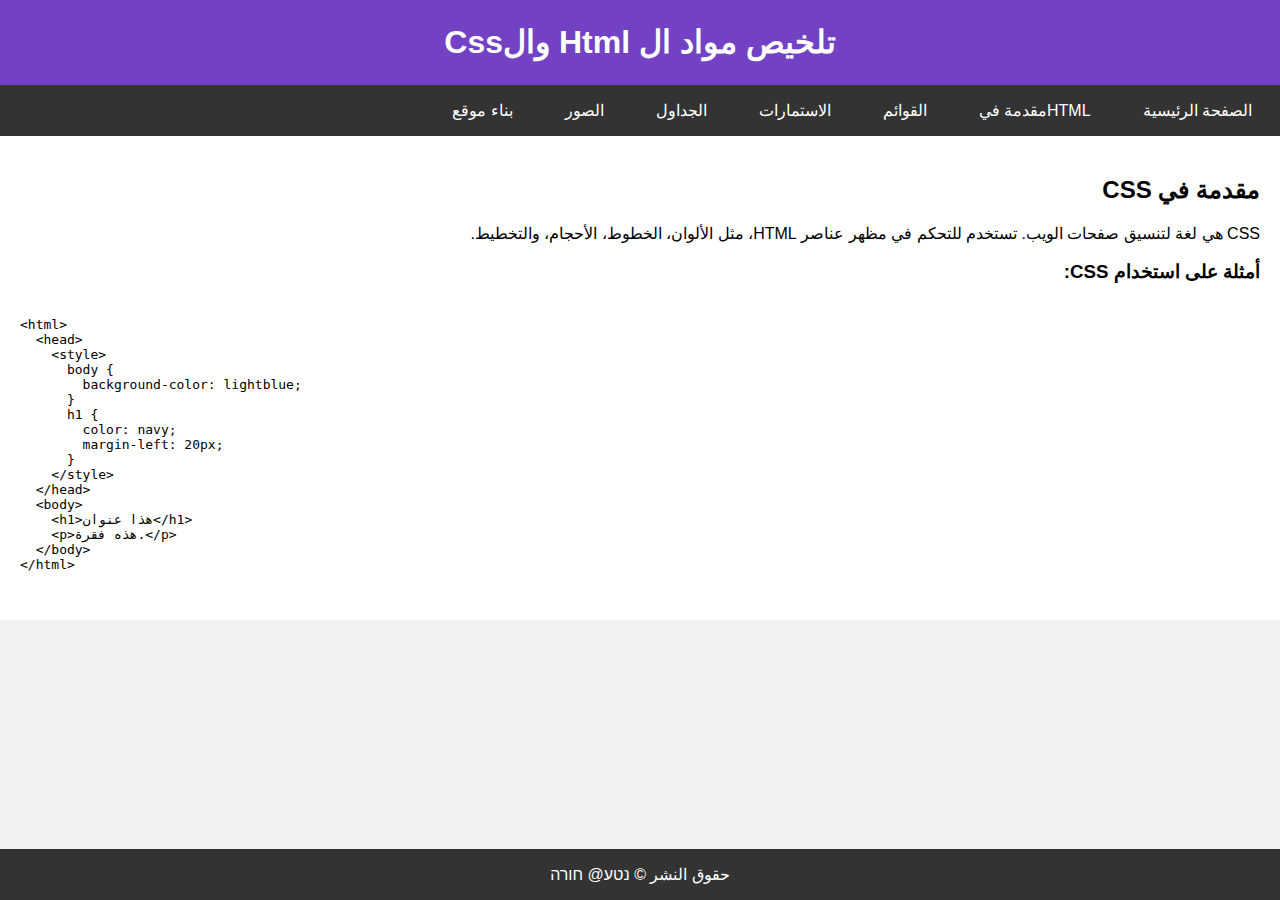
==== css-overview.html @ e067bcac "Add files via upload" ====
<!DOCTYPE html>
<html lang="ar">
<head>
    <meta charset="UTF-8">
    <meta name="viewport" content="width=device-width, initial-scale=1.0">
    <title>مقدمة في HTML</title>
    <link rel="stylesheet" href="styles.css">
</head>
<header>
    <h1>تلخيص مواد ال Html والCss </h1>
</header>
<body>
    <nav>
        <ul class="horizontal-menu">
            <li><a href="index.html">الصفحة الرئيسية</a></li>
            <li><a href="html-overview.html" >HTMLمقدمة في   </a></li>
            <li><a href="lists.html">القوائم</a></li>
            <li><a href="forms">الاستمارات</a></li>
            <li><a href="#tables">الجداول</a></li>
            <li><a href="#images">الصور</a></li>
            <li><a href="#site">بناء موقع</a></li>
        </ul>
    </nav>
    <section id="css-overview">
        <h2>مقدمة في CSS</h2>
        <p>CSS هي لغة لتنسيق صفحات الويب. تستخدم للتحكم في مظهر عناصر HTML، مثل الألوان، الخطوط، الأحجام، والتخطيط.</p>
        <h3>أمثلة على استخدام CSS:</h3>
        <pre><code>
&lt;html&gt;
  &lt;head&gt;
    &lt;style&gt;
      body {
        background-color: lightblue;
      }
      h1 {
        color: navy;
        margin-left: 20px;
      }
    &lt;/style&gt;
  &lt;/head&gt;
  &lt;body&gt;
    &lt;h1&gt;هذا عنوان&lt;/h1&gt;
    &lt;p&gt;هذه فقرة.&lt;/p&gt;
  &lt;/body&gt;
&lt;/html&gt;
        </code></pre>
    </section>
</body>
<footer>
    <p>حقوق النشر &copy; נטע@ חורה</p>
</footer>
</html>
---- styles.css ----
body {
    font-family: Arial, sans-serif;
    margin: 0;  
    padding: 0;
    background-color:#f2f2f2;
    background-image: url(html\img\logo.png);
    direction: rtl; /* ضبط الاتجاه الافتراضي للنص */
    unicode-bidi:embed; /* للتعامل مع النصوص الثنائية الاتجاه */
}

header {
    background: #7342C4;
    color: #fff;
    padding: 2px ;
    text-align: center;
}

nav ul {
    list-style:square;
    padding: 0;
    background: #7342C4;
    text-align: center;
        /* direction: rtl; */

}

nav ul li {
    display: block;
    text-align: right;
    margin: 0 10px;
}

nav ul li a {
    color: #fff;
    text-decoration: darkmagenta;
    
}

section {
    padding: 20px;
    background-image: url('img/logo.png');
    background-size: cover;
    /* background-image: url(img\logo.png); */
     background: #fff; 
    margin-bottom: 20px;
}

footer {
    background: #333;
    color: #fff;
    text-align: center;
    padding: 6 px 0;
    position: fixed;
    bottom: 0;
    width: 100%;
}

.horizontal-menu {
    list-style-type: none;
    margin: 0;
    padding: 2px;
    overflow: hidden;
    background-color: #333;
}

.horizontal-menu li {
    float: right;
}

.horizontal-menu li a {
    display: block;
    color: white;
    text-align: center;
    padding: 14px 16px;
    text-decoration: none;
}

.horizontal-menu li a:hover {
    background-color: #111;
}

table {
    width: 100%;
    border-collapse: collapse;
    margin: 20px 0;
    direction: rtl;
}

table, th, td {
    border: 1px solid #7342C4;
    text-align: right;
}

th, td {
    padding: 12px;
    text-align: right;  
}

th {
    background-color: #f2f2f2;
}
pre{
    text-align: left;
    direction: ltr;}
.bidi {
    direction: rtl;
    unicode-bidi: embed;
}

.ltr {
    direction: ltr;
    unicode-bidi: embed;
}



/* ///////lists */

.vertical-list {
    list-style-type: none;
    padding: 0;
  }
  
  .vertical-list li {
    padding: 5px 10px;
    border-bottom: 1px solid #ccc;
  }
  .horizontal-list {
    list-style-type: none;
    padding: 0;
  }
  
  .horizontal-list li {
    display: inline-block;
    margin-right: 10px;
  }
  .dropdown {
    position: relative;
    display: inline-block;
  }
  
  .dropbtn {
    background-color: #f9f9f9;
    color: black;
    padding: 10px;
    border: none;
    cursor: pointer;
  }
  
  .dropdown-content {
    display: none;
    position: absolute;
    background-color: #fff;
    min-width: 160px;
    box-shadow: 0 8px 16px 0 rgba(0,0,0,0.2);
    z-index: 1;
  }
  
  .dropdown-content a {
    color: black;
    padding: 12px 16px;
    text-decoration: none;
    display: block;
  }
  
  .dropdown-content a:hover {background-color: #f1f1f1;}
  
  .dropdown:hover .dropdown-content {
    display: block;
  }
  
  .dropdown:hover .dropbtn {
    background-color: #ccc;
  }
  .bottom-nav {
    position: fixed;
    bottom: 0;
    width: 100%;
    background-color: #eebce4;
    overflow: auto;
  }
  
  .bottom-nav a {
    float: left;
    display: block;
    color: white;
    text-align: center;
    padding: 14px 16px;
    text-decoration: none;
  } 
  
  .bottom-nav a:hover {
    background-color: #eebce4;
    color: black;
  }
  .breadcrumb {
    padding: 0;
    margin: 0;
    list-style: none;
    background-color: #f5f5f5;
  }
  
  .breadcrumb-item {
    display: inline;
  }
  
  .breadcrumb-item a {
    text-decoration: none;
  }
  
  .breadcrumb-item.active {
    color: #333;
  }
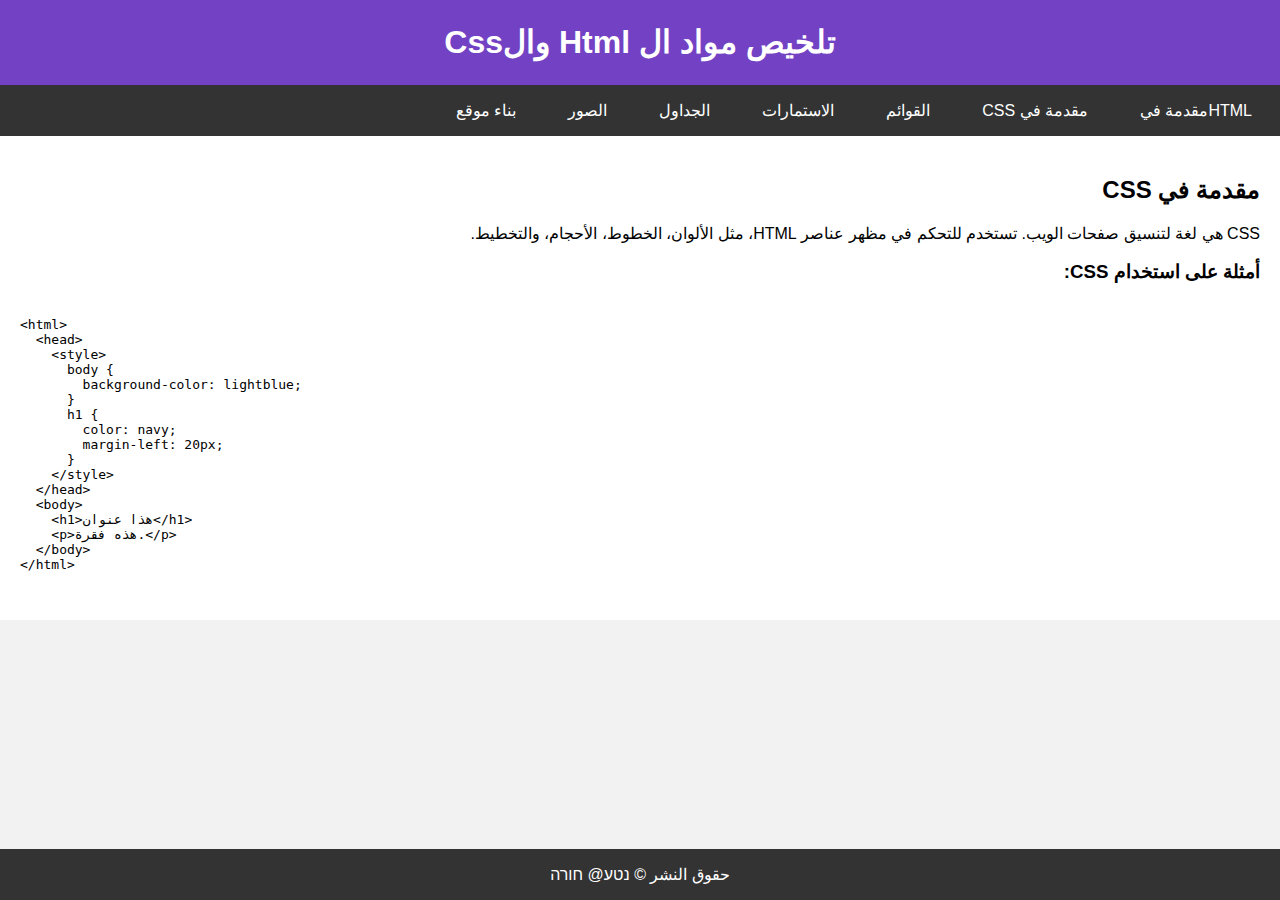
==== commit 67c5e6fb: "Add files via upload" ====
--- a/css-overview.html
+++ b/css-overview.html
@@ -10,15 +10,15 @@
     <h1>تلخيص مواد ال Html والCss </h1>
 </header>
 <body>
-    <nav>
+    <nav >
         <ul class="horizontal-menu">
-            <li><a href="index.html">الصفحة الرئيسية</a></li>
             <li><a href="html-overview.html" >HTMLمقدمة في   </a></li>
+            <li><a href="css-overview.html">مقدمة في CSS</a></li>
             <li><a href="lists.html">القوائم</a></li>
-            <li><a href="forms">الاستمارات</a></li>
-            <li><a href="#tables">الجداول</a></li>
-            <li><a href="#images">الصور</a></li>
-            <li><a href="#site">بناء موقع</a></li>
+            <li><a href="forms.html">الاستمارات</a></li>
+            <li><a href="tabels.html">الجداول</a></li>
+            <li><a href="images.html">الصور</a></li>
+            <li><a href="site.html">بناء موقع</a></li>
         </ul>
     </nav>
     <section id="css-overview">
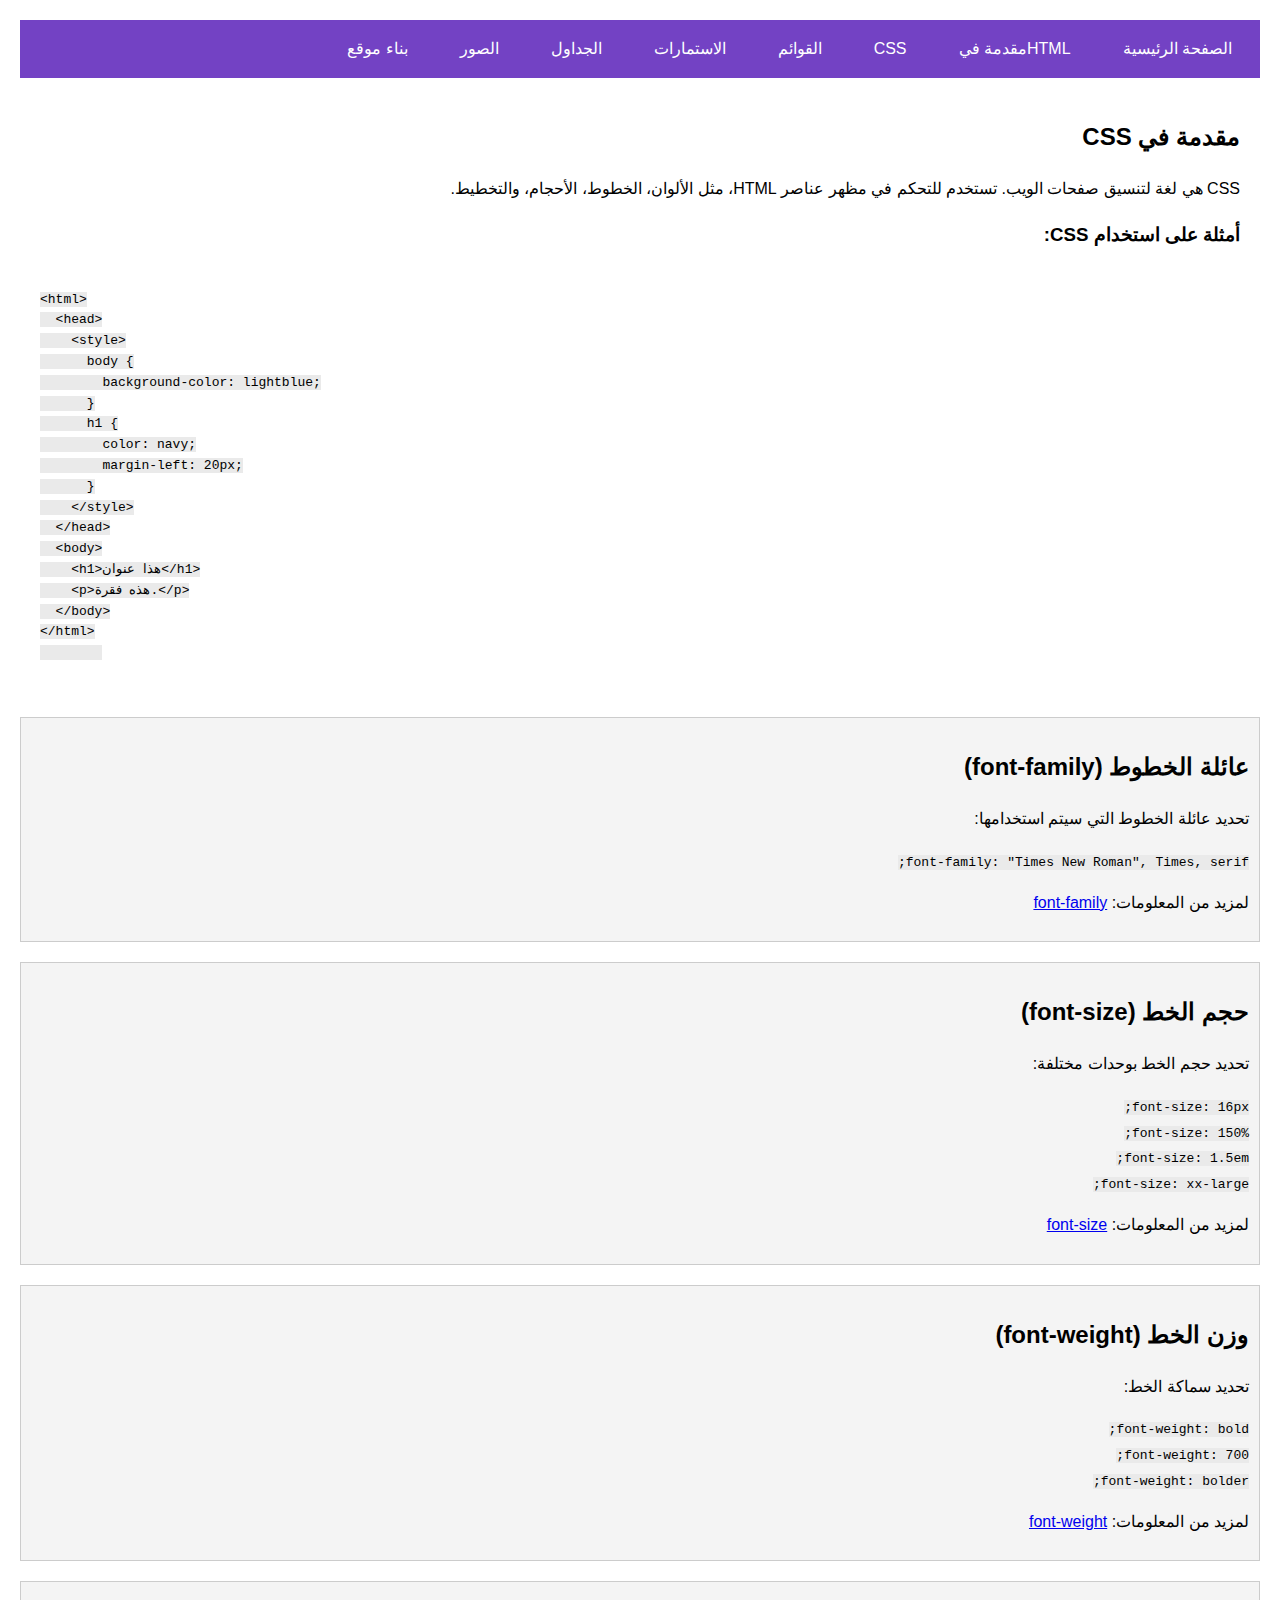
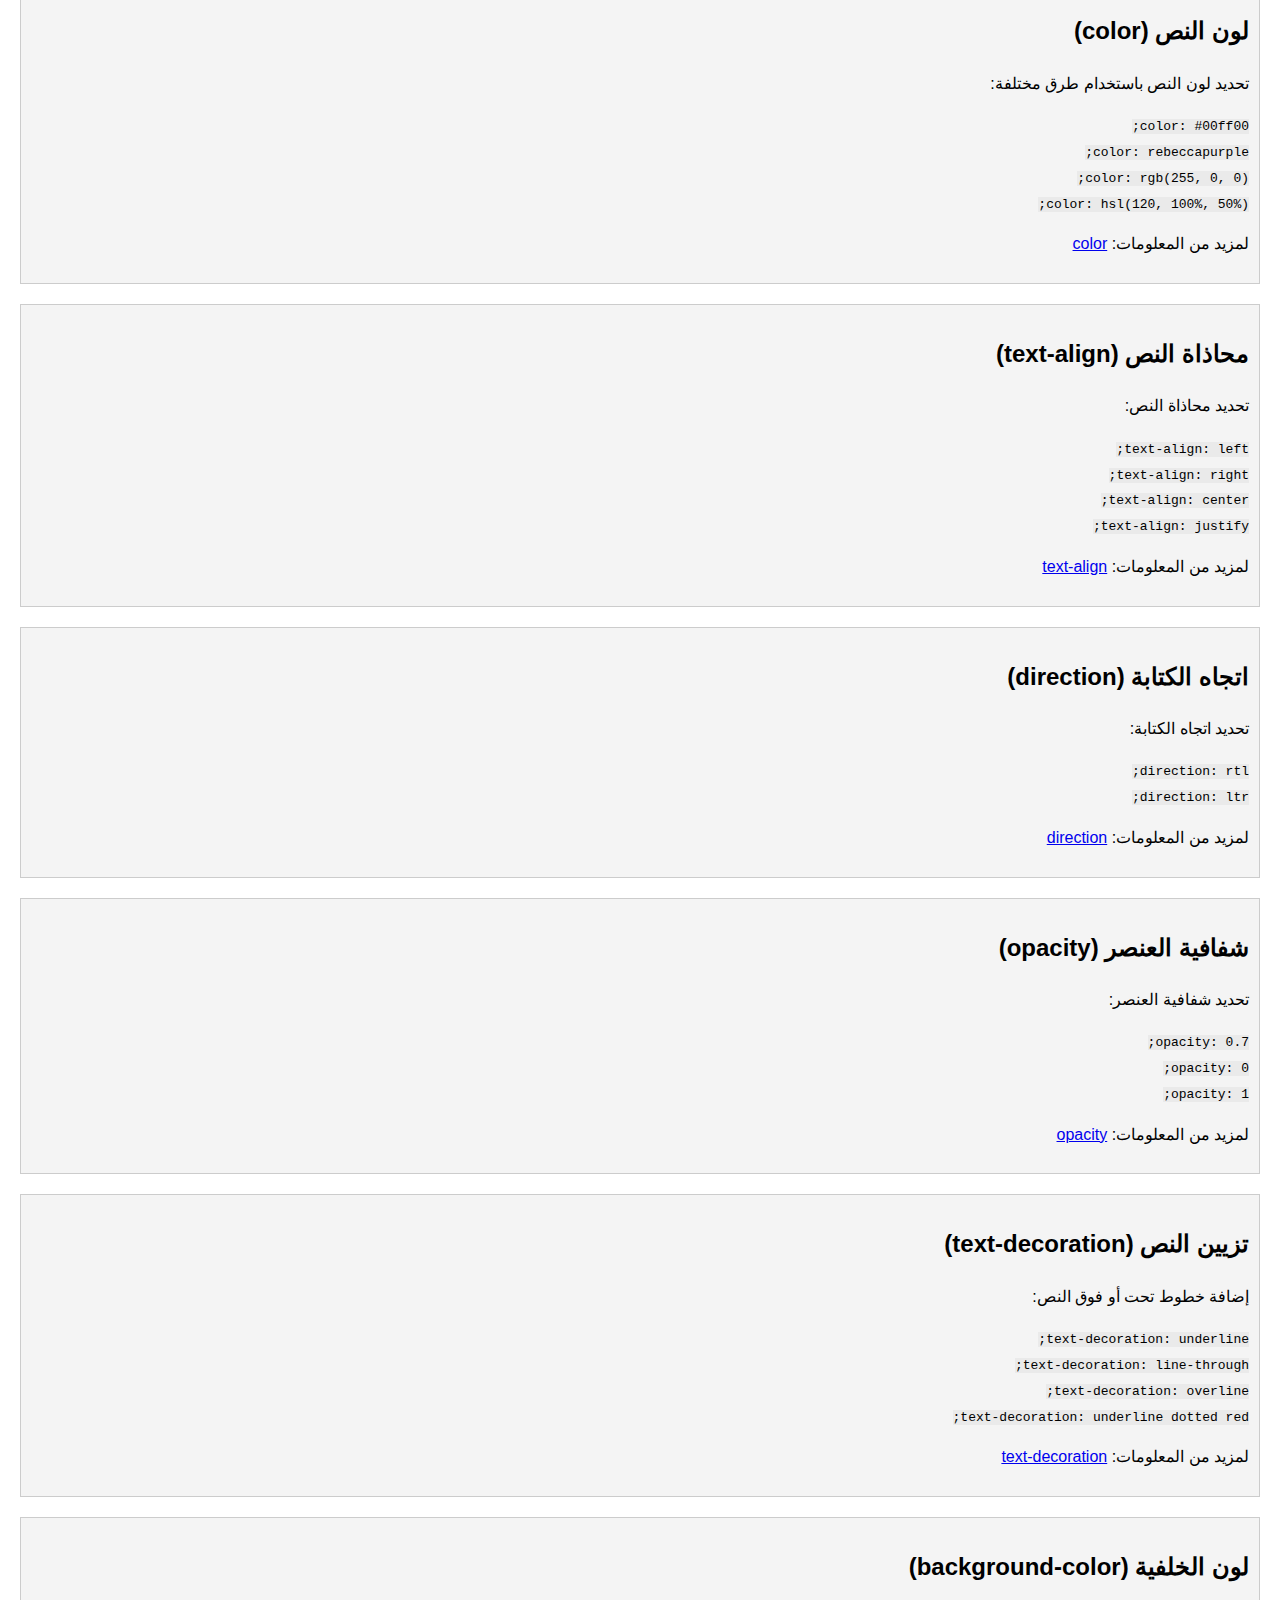
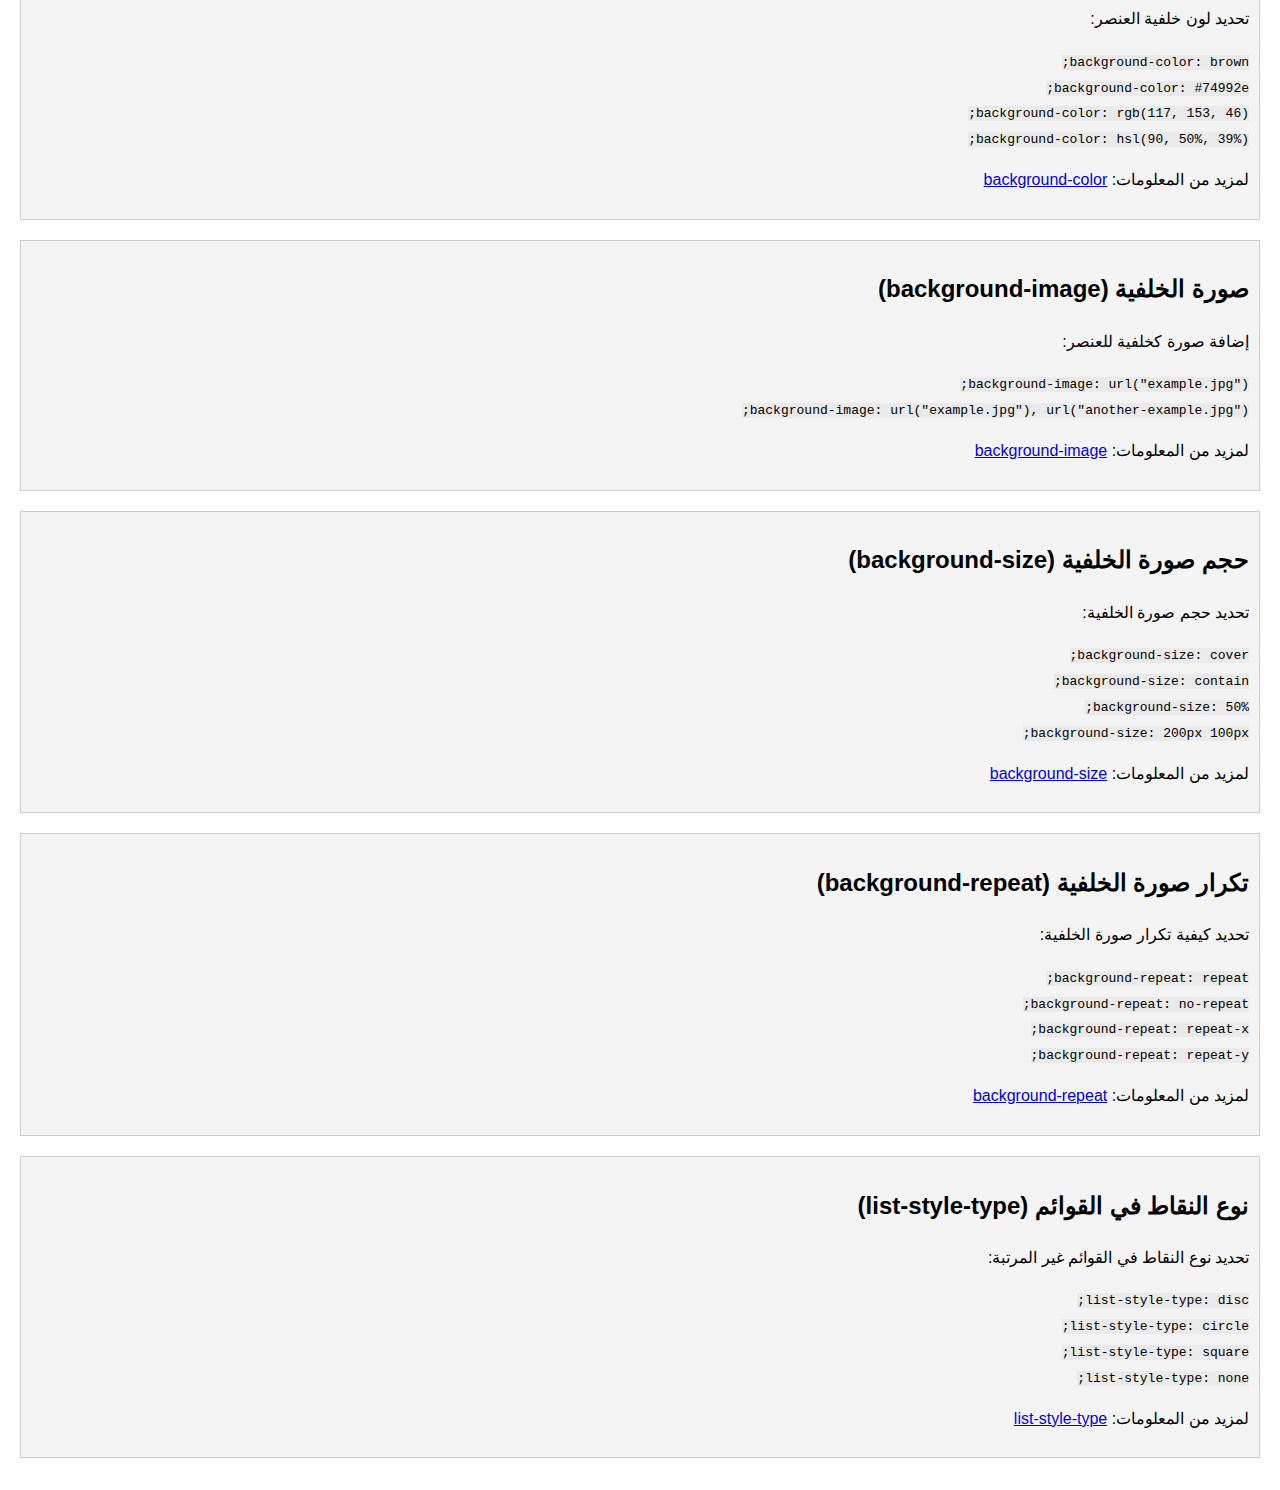
==== commit 0e3f44c0: "Add files via upload" ====
--- a/css-overview.html
+++ b/css-overview.html
@@ -6,16 +6,45 @@
     <title>مقدمة في HTML</title>
     <link rel="stylesheet" href="styles.css">
 </head>
-<header>
-    <h1>تلخيص مواد ال Html والCss </h1>
-</header>
+
 <body>
+    <style>
+        body {
+            font-family: Arial, sans-serif;
+            line-height: 1.6;
+            direction: rtl;
+            padding: 20px;
+        }
+        .example {
+            background-color: #f4f4f4;
+            border: 1px solid #ccc;
+            padding: 10px;
+            margin-bottom: 20px;
+            direction: rtl; /* ضبط الاتجاه الافتراضي للنص */
+    unicode-bidi:embed; /* للتعامل مع النصوص الثنائية الاتجاه */
+        }
+        .bidi {
+    direction: rtl;
+    unicode-bidi: embed;
+}
+
+.ltr {
+    direction: ltr;
+    unicode-bidi: embed;
+}
+
+        code {
+            background-color: #eaeaea;
+            
+        }
+    </style>
     <nav >
         <ul class="horizontal-menu">
+            <li><a href="index.html">الصفحة الرئيسية  </a></li>
             <li><a href="html-overview.html" >HTMLمقدمة في   </a></li>
-            <li><a href="css-overview.html">مقدمة في CSS</a></li>
+            <li><a href="css-overview.html">CSS</a></li>
             <li><a href="lists.html">القوائم</a></li>
-            <li><a href="forms.html">الاستمارات</a></li>
+                   <li><a href="forms.html">الاستمارات</a></li>
             <li><a href="tabels.html">الجداول</a></li>
             <li><a href="images.html">الصور</a></li>
             <li><a href="site.html">بناء موقع</a></li>
@@ -45,8 +74,142 @@
 &lt;/html&gt;
         </code></pre>
     </section>
+
+
+
+    <div class="example">
+        <h2>عائلة الخطوط (font-family)</h2>
+        <p>تحديد عائلة الخطوط التي سيتم استخدامها:</p>
+        <code>
+            font-family: "Times New Roman", Times, serif;
+        </code>
+        <p>لمزيد من المعلومات: <a href="https://developer.mozilla.org/en-US/docs/Web/CSS/font-family" target="_blank">font-family</a></p>
+    </div>
+    <div class="example">
+        <h2>حجم الخط (font-size)</h2>
+        <p>تحديد حجم الخط بوحدات مختلفة:</p>
+        <code>
+            font-size: 16px;<br>
+            font-size: 150%;<br>
+            font-size: 1.5em;<br>
+            font-size: xx-large;
+        </code>
+        <p>لمزيد من المعلومات: <a href="https://developer.mozilla.org/en-US/docs/Web/CSS/font-size" target="_blank">font-size</a></p>
+    </div>
+    <div class="example">
+        <h2>وزن الخط (font-weight)</h2>
+        <p>تحديد سماكة الخط:</p>
+        <code>
+            font-weight: bold;<br>
+            font-weight: 700;<br>
+            font-weight: bolder;
+        </code>
+        <p>لمزيد من المعلومات: <a href="https://developer.mozilla.org/en-US/docs/Web/CSS/font-weight" target="_blank">font-weight</a></p>
+    </div>
+    <div class="example">
+        <h2>لون النص (color)</h2>
+        <p>تحديد لون النص باستخدام طرق مختلفة:</p>
+        <code>
+            color: #00ff00;<br>
+            color: rebeccapurple;<br>
+            color: rgb(255, 0, 0);<br>
+            color: hsl(120, 100%, 50%);
+        </code>
+        <p>لمزيد من المعلومات: <a href="https://developer.mozilla.org/en-US/docs/Web/CSS/color" target="_blank">color</a></p>
+    </div>
+    <div class="example">
+        <h2>محاذاة النص (text-align)</h2>
+        <p>تحديد محاذاة النص:</p>
+        <code>
+            text-align: left;<br>
+            text-align: right;<br>
+            text-align: center;<br>
+            text-align: justify;
+        </code>
+        <p>لمزيد من المعلومات: <a href="https://developer.mozilla.org/en-US/docs/Web/CSS/text-align" target="_blank">text-align</a></p>
+    </div>
+    <div class="example">
+        <h2>اتجاه الكتابة (direction)</h2>
+        <p>تحديد اتجاه الكتابة:</p>
+        <code>
+            direction: rtl;<br>
+            direction: ltr;
+        </code>
+        <p>لمزيد من المعلومات: <a href="https://developer.mozilla.org/en-US/docs/Web/CSS/direction" target="_blank">direction</a></p>
+    </div>
+    <div class="example">
+        <h2>شفافية العنصر (opacity)</h2>
+        <p>تحديد شفافية العنصر:</p>
+        <code>
+            opacity: 0.7;<br>
+            opacity: 0;<br>
+            opacity: 1;
+        </code>
+        <p>لمزيد من المعلومات: <a href="https://developer.mozilla.org/en-US/docs/Web/CSS/opacity" target="_blank">opacity</a></p>
+    </div>
+    <div class="example">
+        <h2>تزيين النص (text-decoration)</h2>
+        <p>إضافة خطوط تحت أو فوق النص:</p>
+        <code>
+            text-decoration: underline;<br>
+            text-decoration: line-through;<br>
+            text-decoration: overline;<br>
+            text-decoration: underline dotted red;
+        </code>
+        <p>لمزيد من المعلومات: <a href="https://developer.mozilla.org/en-US/docs/Web/CSS/text-decoration" target="_blank">text-decoration</a></p>
+    </div>
+    <div class="example">
+        <h2>لون الخلفية (background-color)</h2>
+        <p>تحديد لون خلفية العنصر:</p>
+        <code>
+            background-color: brown;<br>
+            background-color: #74992e;<br>
+            background-color: rgb(117, 153, 46);<br>
+            background-color: hsl(90, 50%, 39%);
+        </code>
+        <p>لمزيد من المعلومات: <a href="https://developer.mozilla.org/en-US/docs/Web/CSS/background-color" target="_blank">background-color</a></p>
+    </div>
+    <div class="example">
+        <h2>صورة الخلفية (background-image)</h2>
+        <p>إضافة صورة كخلفية للعنصر:</p>
+        <code>
+            background-image: url("example.jpg");<br>
+            background-image: url("example.jpg"), url("another-example.jpg");
+        </code>
+        <p>لمزيد من المعلومات: <a href="https://developer.mozilla.org/en-US/docs/Web/CSS/background-image" target="_blank">background-image</a></p>
+    </div>
+    <div class="example">
+        <h2>حجم صورة الخلفية (background-size)</h2>
+        <p>تحديد حجم صورة الخلفية:</p>
+        <code>
+            background-size: cover;<br>
+            background-size: contain;<br>
+            background-size: 50%;<br>
+            background-size: 200px 100px;
+        </code>
+        <p>لمزيد من المعلومات: <a href="https://developer.mozilla.org/en-US/docs/Web/CSS/background-size" target="_blank">background-size</a></p>
+    </div>
+    <div class="example">
+        <h2>تكرار صورة الخلفية (background-repeat)</h2>
+        <p>تحديد كيفية تكرار صورة الخلفية:</p>
+        <code>
+            background-repeat: repeat;<br>
+            background-repeat: no-repeat;<br>
+            background-repeat: repeat-x;<br>
+            background-repeat: repeat-y;
+        </code>
+        <p>لمزيد من المعلومات: <a href="https://developer.mozilla.org/en-US/docs/Web/CSS/background-repeat" target="_blank">background-repeat</a></p>
+    </div>
+    <div class="example">
+        <h2>نوع النقاط في القوائم (list-style-type)</h2>
+        <p>تحديد نوع النقاط في القوائم غير المرتبة:</p>
+        <code>
+            list-style-type: disc;<br>
+            list-style-type: circle;<br>
+            list-style-type: square;<br>
+            list-style-type: none;
+        </code>
+        <p>لمزيد من المعلومات: <a href="https://developer.mozilla.org/en-US/docs/Web/CSS/list-style-type" target="_blank">list-style-type</a></p>
+    </div>
 </body>
-<footer>
-    <p>حقوق النشر &copy; נטע@ חורה</p>
-</footer>
-</html>
+</html>--- a/styles.css
+++ b/styles.css
@@ -2,15 +2,15 @@
     font-family: Arial, sans-serif;
     margin: 0;  
     padding: 0;
-    background-color:#f2f2f2;
+    background-color:#fff;
     background-image: url(html\img\logo.png);
     direction: rtl; /* ضبط الاتجاه الافتراضي للنص */
     unicode-bidi:embed; /* للتعامل مع النصوص الثنائية الاتجاه */
 }
 
 header {
-    background: #7342C4;
-    color: #fff;
+    background: #fff;
+    color: #c1a6ed;
     padding: 2px ;
     text-align: center;
 }
@@ -46,7 +46,7 @@
 }
 
 footer {
-    background: #333;
+    background: #7342C4;
     color: #fff;
     text-align: center;
     padding: 6 px 0;
@@ -60,7 +60,7 @@
     margin: 0;
     padding: 2px;
     overflow: hidden;
-    background-color: #333;
+    background-color: #7342C4;
 }
 
 .horizontal-menu li {
